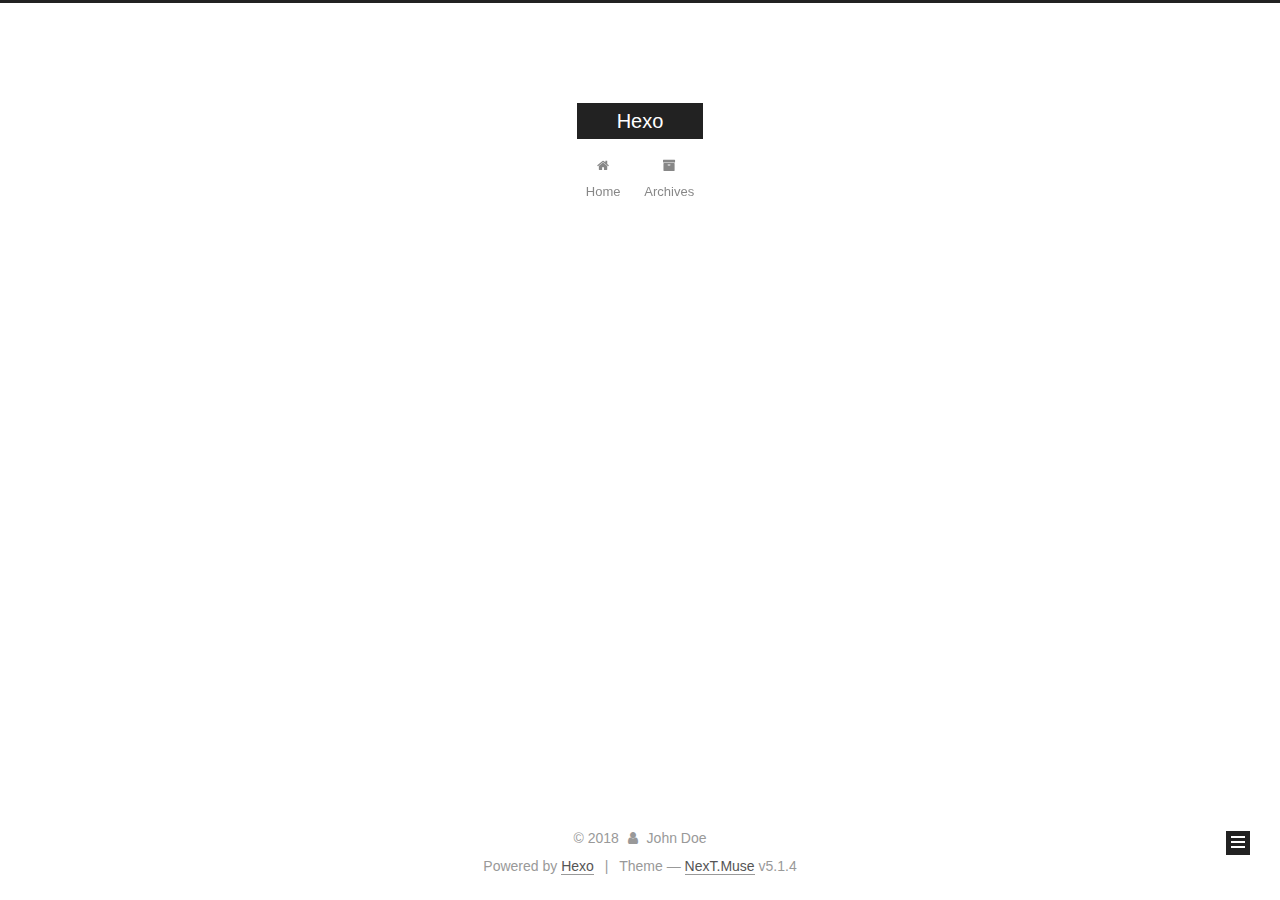
==== archives/index.html @ ea4726fc "Site updated: 2018-05-31 09:22:40" ====
<!DOCTYPE html>



  


<html class="theme-next muse use-motion" lang="">
<head>
  <meta charset="UTF-8"/>
<meta http-equiv="X-UA-Compatible" content="IE=edge" />
<meta name="viewport" content="width=device-width, initial-scale=1, maximum-scale=1"/>
<meta name="theme-color" content="#222">









<meta http-equiv="Cache-Control" content="no-transform" />
<meta http-equiv="Cache-Control" content="no-siteapp" />
















  
  
  <link href="/lib/fancybox/source/jquery.fancybox.css?v=2.1.5" rel="stylesheet" type="text/css" />







<link href="/lib/font-awesome/css/font-awesome.min.css?v=4.6.2" rel="stylesheet" type="text/css" />

<link href="/css/main.css?v=5.1.4" rel="stylesheet" type="text/css" />


  <link rel="apple-touch-icon" sizes="180x180" href="/images/apple-touch-icon-next.png?v=5.1.4">


  <link rel="icon" type="image/png" sizes="32x32" href="/images/favicon-32x32-next.png?v=5.1.4">


  <link rel="icon" type="image/png" sizes="16x16" href="/images/favicon-16x16-next.png?v=5.1.4">


  <link rel="mask-icon" href="/images/logo.svg?v=5.1.4" color="#222">





  <meta name="keywords" content="Hexo, NexT" />










<meta property="og:type" content="website">
<meta property="og:title" content="Hexo">
<meta property="og:url" content="http://yoursite.com/archives/index.html">
<meta property="og:site_name" content="Hexo">
<meta property="og:locale" content="default">
<meta name="twitter:card" content="summary">
<meta name="twitter:title" content="Hexo">



<script type="text/javascript" id="hexo.configurations">
  var NexT = window.NexT || {};
  var CONFIG = {
    root: '/',
    scheme: 'Muse',
    version: '5.1.4',
    sidebar: {"position":"left","display":"post","offset":12,"b2t":false,"scrollpercent":false,"onmobile":false},
    fancybox: true,
    tabs: true,
    motion: {"enable":true,"async":false,"transition":{"post_block":"fadeIn","post_header":"slideDownIn","post_body":"slideDownIn","coll_header":"slideLeftIn","sidebar":"slideUpIn"}},
    duoshuo: {
      userId: '0',
      author: 'Author'
    },
    algolia: {
      applicationID: '',
      apiKey: '',
      indexName: '',
      hits: {"per_page":10},
      labels: {"input_placeholder":"Search for Posts","hits_empty":"We didn't find any results for the search: ${query}","hits_stats":"${hits} results found in ${time} ms"}
    }
  };
</script>



  <link rel="canonical" href="http://yoursite.com/archives/"/>





  <title>Archive | Hexo</title>
  








</head>

<body itemscope itemtype="http://schema.org/WebPage" lang="default">

  
  
    
  

  <div class="container sidebar-position-left page-archive">
    <div class="headband"></div>

    <header id="header" class="header" itemscope itemtype="http://schema.org/WPHeader">
      <div class="header-inner"><div class="site-brand-wrapper">
  <div class="site-meta ">
    

    <div class="custom-logo-site-title">
      <a href="/"  class="brand" rel="start">
        <span class="logo-line-before"><i></i></span>
        <span class="site-title">Hexo</span>
        <span class="logo-line-after"><i></i></span>
      </a>
    </div>
      
        <p class="site-subtitle"></p>
      
  </div>

  <div class="site-nav-toggle">
    <button>
      <span class="btn-bar"></span>
      <span class="btn-bar"></span>
      <span class="btn-bar"></span>
    </button>
  </div>
</div>

<nav class="site-nav">
  

  
    <ul id="menu" class="menu">
      
        
        <li class="menu-item menu-item-home">
          <a href="/" rel="section">
            
              <i class="menu-item-icon fa fa-fw fa-home"></i> <br />
            
            Home
          </a>
        </li>
      
        
        <li class="menu-item menu-item-archives">
          <a href="/archives/" rel="section">
            
              <i class="menu-item-icon fa fa-fw fa-archive"></i> <br />
            
            Archives
          </a>
        </li>
      

      
    </ul>
  

  
</nav>



 </div>
    </header>

    <main id="main" class="main">
      <div class="main-inner">
        <div class="content-wrap">
          <div id="content" class="content">
            

  
  
  
  <div class="post-block archive">
    <div id="posts" class="posts-collapse">
      <span class="archive-move-on"></span>

      <span class="archive-page-counter">
        
        
        
          
        
        Um..! 1 post. Keep on posting.
      </span>

      

        
        
        

        
          
          <div class="collection-title">
            <h1 class="archive-year" id="archive-year-2018">2018</h1>
          </div>
        
        

        

  <article class="post post-type-normal" itemscope itemtype="http://schema.org/Article">
    <header class="post-header">

      <h2 class="post-title">
        
            <a class="post-title-link" href="/2018/05/31/hello-world/" itemprop="url">
              
                <span itemprop="name">Hello World</span>
              
            </a>
        
      </h2>

      <div class="post-meta">
        <time class="post-time" itemprop="dateCreated"
              datetime="2018-05-31T09:15:09+08:00"
              content="2018-05-31" >
          05-31
        </time>
      </div>

    </header>
  </article>



      

    </div>
  </div>
  
  
  

  



          </div>
          


          

        </div>
        
          
  
  <div class="sidebar-toggle">
    <div class="sidebar-toggle-line-wrap">
      <span class="sidebar-toggle-line sidebar-toggle-line-first"></span>
      <span class="sidebar-toggle-line sidebar-toggle-line-middle"></span>
      <span class="sidebar-toggle-line sidebar-toggle-line-last"></span>
    </div>
  </div>

  <aside id="sidebar" class="sidebar">
    
    <div class="sidebar-inner">

      

      

      <section class="site-overview-wrap sidebar-panel sidebar-panel-active">
        <div class="site-overview">
          <div class="site-author motion-element" itemprop="author" itemscope itemtype="http://schema.org/Person">
            
              <p class="site-author-name" itemprop="name">John Doe</p>
              <p class="site-description motion-element" itemprop="description"></p>
          </div>

          <nav class="site-state motion-element">

            
              <div class="site-state-item site-state-posts">
              
                <a href="/archives/">
              
                  <span class="site-state-item-count">1</span>
                  <span class="site-state-item-name">posts</span>
                </a>
              </div>
            

            

            

          </nav>

          

          

          
          

          
          

          

        </div>
      </section>

      

      

    </div>
  </aside>


        
      </div>
    </main>

    <footer id="footer" class="footer">
      <div class="footer-inner">
        <div class="copyright">&copy; <span itemprop="copyrightYear">2018</span>
  <span class="with-love">
    <i class="fa fa-user"></i>
  </span>
  <span class="author" itemprop="copyrightHolder">John Doe</span>

  
</div>


  <div class="powered-by">Powered by <a class="theme-link" target="_blank" href="https://hexo.io">Hexo</a></div>



  <span class="post-meta-divider">|</span>



  <div class="theme-info">Theme &mdash; <a class="theme-link" target="_blank" href="https://github.com/iissnan/hexo-theme-next">NexT.Muse</a> v5.1.4</div>




        







        
      </div>
    </footer>

    
      <div class="back-to-top">
        <i class="fa fa-arrow-up"></i>
        
      </div>
    

    

  </div>

  

<script type="text/javascript">
  if (Object.prototype.toString.call(window.Promise) !== '[object Function]') {
    window.Promise = null;
  }
</script>









  












  
  
    <script type="text/javascript" src="/lib/jquery/index.js?v=2.1.3"></script>
  

  
  
    <script type="text/javascript" src="/lib/fastclick/lib/fastclick.min.js?v=1.0.6"></script>
  

  
  
    <script type="text/javascript" src="/lib/jquery_lazyload/jquery.lazyload.js?v=1.9.7"></script>
  

  
  
    <script type="text/javascript" src="/lib/velocity/velocity.min.js?v=1.2.1"></script>
  

  
  
    <script type="text/javascript" src="/lib/velocity/velocity.ui.min.js?v=1.2.1"></script>
  

  
  
    <script type="text/javascript" src="/lib/fancybox/source/jquery.fancybox.pack.js?v=2.1.5"></script>
  


  


  <script type="text/javascript" src="/js/src/utils.js?v=5.1.4"></script>

  <script type="text/javascript" src="/js/src/motion.js?v=5.1.4"></script>



  
  

  

  


  <script type="text/javascript" src="/js/src/bootstrap.js?v=5.1.4"></script>



  


  




	





  





  












  





  

  

  

  
  

  

  

  

</body>
</html>
---- css/main.css ----
/* normalize.css v3.0.2 | MIT License | git.io/normalize */
html {
  font-family: sans-serif; /* 1 */
  -ms-text-size-adjust: 100%; /* 2 */
  -webkit-text-size-adjust: 100%; /* 2 */
}
body {
  margin: 0;
}
article,
aside,
details,
figcaption,
figure,
footer,
header,
hgroup,
main,
menu,
nav,
section,
summary {
  display: block;
}
audio,
canvas,
progress,
video {
  display: inline-block; /* 1 */
  vertical-align: baseline; /* 2 */
}
audio:not([controls]) {
  display: none;
  height: 0;
}
[hidden],
template {
  display: none;
}
a {
  background-color: transparent;
}
a:active,
a:hover {
  outline: 0;
}
abbr[title] {
  border-bottom: 1px dotted;
}
b,
strong {
  font-weight: bold;
}
dfn {
  font-style: italic;
}
h1 {
  font-size: 2em;
  margin: 0.67em 0;
}
mark {
  background: #ff0;
  color: #000;
}
small {
  font-size: 80%;
}
sub,
sup {
  font-size: 75%;
  line-height: 0;
  position: relative;
  vertical-align: baseline;
}
sup {
  top: -0.5em;
}
sub {
  bottom: -0.25em;
}
img {
  border: 0;
}
svg:not(:root) {
  overflow: hidden;
}
figure {
  margin: 1em 40px;
}
hr {
  -moz-box-sizing: content-box;
  box-sizing: content-box;
  height: 0;
}
pre {
  overflow: auto;
}
code,
kbd,
pre,
samp {
  font-family: monospace, monospace;
  font-size: 1em;
}
button,
input,
optgroup,
select,
textarea {
  color: inherit; /* 1 */
  font: inherit; /* 2 */
  margin: 0; /* 3 */
}
button {
  overflow: visible;
}
button,
select {
  text-transform: none;
}
button,
html input[type="button"],
input[type="reset"],
input[type="submit"] {
  -webkit-appearance: button; /* 2 */
  cursor: pointer; /* 3 */
}
button[disabled],
html input[disabled] {
  cursor: default;
}
button::-moz-focus-inner,
input::-moz-focus-inner {
  border: 0;
  padding: 0;
}
input {
  line-height: normal;
}
input[type="checkbox"],
input[type="radio"] {
  box-sizing: border-box; /* 1 */
  padding: 0; /* 2 */
}
input[type="number"]::-webkit-inner-spin-button,
input[type="number"]::-webkit-outer-spin-button {
  height: auto;
}
input[type="search"] {
  -webkit-appearance: textfield; /* 1 */
  -moz-box-sizing: content-box;
  -webkit-box-sizing: content-box; /* 2 */
  box-sizing: content-box;
}
input[type="search"]::-webkit-search-cancel-button,
input[type="search"]::-webkit-search-decoration {
  -webkit-appearance: none;
}
fieldset {
  border: 1px solid #c0c0c0;
  margin: 0 2px;
  padding: 0.35em 0.625em 0.75em;
}
legend {
  border: 0; /* 1 */
  padding: 0; /* 2 */
}
textarea {
  overflow: auto;
}
optgroup {
  font-weight: bold;
}
table {
  border-collapse: collapse;
  border-spacing: 0;
}
td,
th {
  padding: 0;
}
::selection {
  background: #262a30;
  color: #fff;
}
body {
  position: relative;
  font-family: 'Lato', "PingFang SC", "Microsoft YaHei", sans-serif;
  font-size: 14px;
  line-height: 2;
  color: #555;
  background: #fff;
}
@media (max-width: 767px) {
  body {
    padding-right: 0 !important;
  }
}
@media (min-width: 768px) and (max-width: 991px) {
  body {
    padding-right: 0 !important;
  }
}
@media (min-width: 1600px) {
  body {
    font-size: 16px;
  }
}
h1,
h2,
h3,
h4,
h5,
h6 {
  margin: 0;
  padding: 0;
  font-weight: bold;
  line-height: 1.5;
  font-family: 'Lato', "PingFang SC", "Microsoft YaHei", sans-serif;
}
h2,
h3,
h4,
h5,
h6 {
  margin: 20px 0 15px;
}
h1 {
  font-size: 22px;
}
@media (max-width: 767px) {
  h1 {
    font-size: 18px;
  }
}
h2 {
  font-size: 20px;
}
@media (max-width: 767px) {
  h2 {
    font-size: 16px;
  }
}
h3 {
  font-size: 18px;
}
@media (max-width: 767px) {
  h3 {
    font-size: 14px;
  }
}
h4 {
  font-size: 16px;
}
@media (max-width: 767px) {
  h4 {
    font-size: 12px;
  }
}
h5 {
  font-size: 14px;
}
@media (max-width: 767px) {
  h5 {
    font-size: 10px;
  }
}
h6 {
  font-size: 12px;
}
@media (max-width: 767px) {
  h6 {
    font-size: 8px;
  }
}
p {
  margin: 0 0 20px 0;
}
a {
  color: #555;
  text-decoration: none;
  outline: none;
  border-bottom: 1px solid #999;
  word-wrap: break-word;
}
a:hover {
  color: #222;
  border-bottom-color: #222;
}
blockquote {
  margin: 0;
  padding: 0;
}
img {
  display: block;
  margin: auto;
  max-width: 100%;
  height: auto;
}
hr {
  margin: 40px 0;
  height: 3px;
  border: none;
  background-color: #ddd;
  background-image: repeating-linear-gradient(-45deg, #fff, #fff 4px, transparent 4px, transparent 8px);
}
blockquote {
  padding: 0 15px;
  color: #666;
  border-left: 4px solid #ddd;
}
blockquote cite::before {
  content: "-";
  padding: 0 5px;
}
dt {
  font-weight: 700;
}
dd {
  margin: 0;
  padding: 0;
}
kbd {
  border: 1px solid #ccc;
  border-radius: 0.2em;
  box-shadow: 0.1em 0.1em 0.2em rgba(0,0,0,0.1);
  background-color: #f9f9f9;
  font-family: inherit;
  background-image: -webkit-linear-gradient(top, #eee, #fff, #eee);
  padding: 0.1em 0.3em;
  white-space: nowrap;
}
.text-left {
  text-align: left;
}
.text-center {
  text-align: center;
}
.text-right {
  text-align: right;
}
.text-justify {
  text-align: justify;
}
.text-nowrap {
  white-space: nowrap;
}
.text-lowercase {
  text-transform: lowercase;
}
.text-uppercase {
  text-transform: uppercase;
}
.text-capitalize {
  text-transform: capitalize;
}
.center-block {
  display: block;
  margin-left: auto;
  margin-right: auto;
}
.clearfix:before,
.clearfix:after {
  content: " ";
  display: table;
}
.clearfix:after {
  clear: both;
}
.pullquote {
  width: 45%;
}
.pullquote.left {
  float: left;
  margin-left: 5px;
  margin-right: 10px;
}
.pullquote.right {
  float: right;
  margin-left: 10px;
  margin-right: 5px;
}
.affix.affix.affix {
  position: fixed;
}
.translation {
  margin-top: -20px;
  font-size: 14px;
  color: #999;
}
.scrollbar-measure {
  width: 100px;
  height: 100px;
  overflow: scroll;
  position: absolute;
  top: -9999px;
}
.use-motion .motion-element {
  opacity: 0;
}
table {
  margin: 20px 0;
  width: 100%;
  border-collapse: collapse;
  border-spacing: 0;
  border: 1px solid #ddd;
  font-size: 14px;
  table-layout: fixed;
  word-wrap: break-all;
}
table>tbody>tr:nth-of-type(odd) {
  background-color: #f9f9f9;
}
table>tbody>tr:hover {
  background-color: #f5f5f5;
}
caption,
th,
td {
  padding: 8px;
  text-align: left;
  vertical-align: middle;
  font-weight: normal;
}
th,
td {
  border-bottom: 3px solid #ddd;
  border-right: 1px solid #eee;
}
th {
  padding-bottom: 10px;
  font-weight: 700;
}
td {
  border-bottom-width: 1px;
}
html,
body {
  height: 100%;
}
.container {
  position: relative;
  min-height: 100%;
}
.header-inner {
  margin: 0 auto;
  padding: 100px 0 70px;
  width: 700px;
}
@media (min-width: 1600px) {
  .container .header-inner {
    width: 900px;
  }
}
.main {
  padding-bottom: 150px;
}
.main-inner {
  margin: 0 auto;
  width: 700px;
}
@media (min-width: 1600px) {
  .container .main-inner {
    width: 900px;
  }
}
.footer {
  position: absolute;
  left: 0;
  bottom: 0;
  width: 100%;
  min-height: 50px;
}
.footer-inner {
  box-sizing: border-box;
  margin: 20px auto;
  width: 700px;
}
@media (min-width: 1600px) {
  .container .footer-inner {
    width: 900px;
  }
}
pre,
.highlight {
  overflow: auto;
  margin: 20px 0;
  padding: 0;
  font-size: 13px;
  color: #4d4d4c;
  background: #f7f7f7;
  line-height: 1.6;
}
pre,
code {
  font-family: consolas, Menlo, "PingFang SC", "Microsoft YaHei", monospace;
}
code {
  padding: 2px 4px;
  word-wrap: break-word;
  color: #555;
  background: #eee;
  border-radius: 3px;
  font-size: 13px;
}
pre {
  padding: 10px;
}
pre code {
  padding: 0;
  color: #4d4d4c;
  background: none;
  text-shadow: none;
}
.highlight {
  border-radius: 1px;
}
.highlight pre {
  border: none;
  margin: 0;
  padding: 10px 0;
}
.highlight table {
  margin: 0;
  width: auto;
  border: none;
}
.highlight td {
  border: none;
  padding: 0;
}
.highlight figcaption {
  font-size: 1em;
  color: #4d4d4c;
  line-height: 1em;
  margin-bottom: 1em;
}
.highlight figcaption:before,
.highlight figcaption:after {
  content: " ";
  display: table;
}
.highlight figcaption:after {
  clear: both;
}
.highlight figcaption a {
  float: right;
  color: #4d4d4c;
}
.highlight figcaption a:hover {
  border-bottom-color: #4d4d4c;
}
.highlight .gutter pre {
  padding-left: 10px;
  padding-right: 10px;
  color: #869194;
  text-align: right;
  background-color: #eff2f3;
}
.highlight .code pre {
  width: 100%;
  padding-left: 10px;
  padding-right: 10px;
  background-color: #f7f7f7;
}
.highlight .line {
  height: 20px;
}
.gutter {
  -webkit-user-select: none;
  -moz-user-select: none;
  -ms-user-select: none;
  user-select: none;
}
.gist table {
  width: auto;
}
.gist table td {
  border: none;
}
pre .deletion {
  background: #fdd;
}
pre .addition {
  background: #dfd;
}
pre .meta {
  color: #8959a8;
}
pre .comment {
  color: #8e908c;
}
pre .variable,
pre .attribute,
pre .tag,
pre .regexp,
pre .ruby .constant,
pre .xml .tag .title,
pre .xml .pi,
pre .xml .doctype,
pre .html .doctype,
pre .css .id,
pre .css .class,
pre .css .pseudo {
  color: #c82829;
}
pre .number,
pre .preprocessor,
pre .built_in,
pre .literal,
pre .params,
pre .constant,
pre .command {
  color: #f5871f;
}
pre .ruby .class .title,
pre .css .rules .attribute,
pre .string,
pre .value,
pre .inheritance,
pre .header,
pre .ruby .symbol,
pre .xml .cdata,
pre .special,
pre .number,
pre .formula {
  color: #718c00;
}
pre .title,
pre .css .hexcolor {
  color: #3e999f;
}
pre .function,
pre .python .decorator,
pre .python .title,
pre .ruby .function .title,
pre .ruby .title .keyword,
pre .perl .sub,
pre .javascript .title,
pre .coffeescript .title {
  color: #4271ae;
}
pre .keyword,
pre .javascript .function {
  color: #8959a8;
}
.full-image.full-image.full-image.full-image {
  border: none;
  max-width: 100%;
  width: auto;
  margin: 20px auto 25px;
}
@media (min-width: 992px) {
  .full-image.full-image.full-image.full-image {
    max-width: none;
    width: 110%;
    margin: 25px -5%;
  }
}
.blockquote-center,
.page-home .post-type-quote blockquote,
.page-post-detail .post-type-quote blockquote {
  position: relative;
  margin: 40px 0;
  padding: 0;
  border-left: none;
  text-align: center;
}
.blockquote-center::before,
.page-home .post-type-quote blockquote::before,
.page-post-detail .post-type-quote blockquote::before,
.blockquote-center::after,
.page-home .post-type-quote blockquote::after,
.page-post-detail .post-type-quote blockquote::after {
  position: absolute;
  content: ' ';
  display: block;
  width: 100%;
  height: 24px;
  opacity: 0.2;
  background-repeat: no-repeat;
  background-position: 0 -6px;
  background-size: 22px 22px;
}
.blockquote-center::before,
.page-home .post-type-quote blockquote::before,
.page-post-detail .post-type-quote blockquote::before {
  top: -20px;
  background-image: url("../images/quote-l.svg");
  border-top: 1px solid #ccc;
}
.blockquote-center::after,
.page-home .post-type-quote blockquote::after,
.page-post-detail .post-type-quote blockquote::after {
  bottom: -20px;
  background-image: url("../images/quote-r.svg");
  border-bottom: 1px solid #ccc;
  background-position: 100% 8px;
}
.blockquote-center p,
.page-home .post-type-quote blockquote p,
.page-post-detail .post-type-quote blockquote p,
.blockquote-center div,
.page-home .post-type-quote blockquote div,
.page-post-detail .post-type-quote blockquote div {
  text-align: center;
}
.post .post-body .group-picture img {
  box-sizing: border-box;
  padding: 0 3px;
  border: none;
}
.post .group-picture-row {
  overflow: hidden;
  margin-top: 6px;
}
.post .group-picture-row:first-child {
  margin-top: 0;
}
.post .group-picture-column {
  float: left;
}
.page-post-detail .post-body .group-picture-column {
  float: none;
  margin-top: 10px;
  width: auto !important;
}
.page-post-detail .post-body .group-picture-column img {
  margin: 0 auto;
}
.page-archive .group-picture-container {
  overflow: hidden;
}
.page-archive .group-picture-row {
  float: left;
}
.page-archive .group-picture-row:first-child {
  margin-top: 6px;
}
.page-archive .group-picture-column {
  max-width: 150px;
  max-height: 150px;
}
.post-body .note {
  position: relative;
  padding: 15px;
  margin-bottom: 20px;
  border: 1px solid #eee;
  border-left-width: 5px;
  border-radius: 3px;
}
.post-body .note h2,
.post-body .note h3,
.post-body .note h4,
.post-body .note h5,
.post-body .note h6 {
  margin-top: 0;
  margin-bottom: 0;
  border-bottom: initial;
  padding-top: 0 !important;
}
.post-body .note p:first-child,
.post-body .note ul:first-child,
.post-body .note ol:first-child,
.post-body .note table:first-child,
.post-body .note pre:first-child,
.post-body .note blockquote:first-child {
  margin-top: 0;
}
.post-body .note p:last-child,
.post-body .note ul:last-child,
.post-body .note ol:last-child,
.post-body .note table:last-child,
.post-body .note pre:last-child,
.post-body .note blockquote:last-child {
  margin-bottom: 0;
}
.post-body .note.default {
  border-left-color: #777;
}
.post-body .note.default h2,
.post-body .note.default h3,
.post-body .note.default h4,
.post-body .note.default h5,
.post-body .note.default h6 {
  color: #777;
}
.post-body .note.primary {
  border-left-color: #6f42c1;
}
.post-body .note.primary h2,
.post-body .note.primary h3,
.post-body .note.primary h4,
.post-body .note.primary h5,
.post-body .note.primary h6 {
  color: #6f42c1;
}
.post-body .note.info {
  border-left-color: #428bca;
}
.post-body .note.info h2,
.post-body .note.info h3,
.post-body .note.info h4,
.post-body .note.info h5,
.post-body .note.info h6 {
  color: #428bca;
}
.post-body .note.success {
  border-left-color: #5cb85c;
}
.post-body .note.success h2,
.post-body .note.success h3,
.post-body .note.success h4,
.post-body .note.success h5,
.post-body .note.success h6 {
  color: #5cb85c;
}
.post-body .note.warning {
  border-left-color: #f0ad4e;
}
.post-body .note.warning h2,
.post-body .note.warning h3,
.post-body .note.warning h4,
.post-body .note.warning h5,
.post-body .note.warning h6 {
  color: #f0ad4e;
}
.post-body .note.danger {
  border-left-color: #d9534f;
}
.post-body .note.danger h2,
.post-body .note.danger h3,
.post-body .note.danger h4,
.post-body .note.danger h5,
.post-body .note.danger h6 {
  color: #d9534f;
}
.post-body .label {
  display: inline;
  padding: 0 2px;
  white-space: nowrap;
}
.post-body .label.default {
  background-color: #f0f0f0;
}
.post-body .label.primary {
  background-color: #efe6f7;
}
.post-body .label.info {
  background-color: #e5f2f8;
}
.post-body .label.success {
  background-color: #e7f4e9;
}
.post-body .label.warning {
  background-color: #fcf6e1;
}
.post-body .label.danger {
  background-color: #fae8eb;
}
.post-body .tabs {
  position: relative;
  display: block;
  margin-bottom: 20px;
  padding-top: 10px;
}
.post-body .tabs ul.nav-tabs {
  margin: 0;
  padding: 0;
  display: flex;
  margin-bottom: -1px;
}
@media (max-width: 413px) {
  .post-body .tabs ul.nav-tabs {
    display: block;
    margin-bottom: 5px;
  }
}
.post-body .tabs ul.nav-tabs li.tab {
  list-style-type: none !important;
  margin: 0 0.25em 0 0;
  border-top: 3px solid transparent;
  border-left: 1px solid transparent;
  border-right: 1px solid transparent;
}
@media (max-width: 413px) {
  .post-body .tabs ul.nav-tabs li.tab {
    margin: initial;
    border-top: 1px solid transparent;
    border-left: 3px solid transparent;
    border-right: 1px solid transparent;
    border-bottom: 1px solid transparent;
  }
}
.post-body .tabs ul.nav-tabs li.tab a {
  outline: 0;
  border-bottom: initial;
  display: block;
  line-height: 1.8em;
  padding: 0.25em 0.75em;
  transition-duration: 0.2s;
  transition-timing-function: ease-out;
  transition-delay: 0s;
}
.post-body .tabs ul.nav-tabs li.tab a i {
  width: 1.285714285714286em;
}
.post-body .tabs ul.nav-tabs li.tab.active {
  border-top: 3px solid #fc6423;
  border-left: 1px solid #ddd;
  border-right: 1px solid #ddd;
  background-color: #fff;
}
@media (max-width: 413px) {
  .post-body .tabs ul.nav-tabs li.tab.active {
    border-top: 1px solid #ddd;
    border-left: 3px solid #fc6423;
    border-right: 1px solid #ddd;
    border-bottom: 1px solid #ddd;
  }
}
.post-body .tabs ul.nav-tabs li.tab.active a {
  cursor: default;
  color: #555;
}
.post-body .tabs .tab-content {
  background-color: #fff;
}
.post-body .tabs .tab-content .tab-pane {
  border: 1px solid #ddd;
  padding: 20px 20px 0 20px;
}
.post-body .tabs .tab-content .tab-pane:not(.active) {
  display: none !important;
}
.post-body .tabs .tab-content .tab-pane.active {
  display: block !important;
}
.btn {
  display: inline-block;
  padding: 0 20px;
  font-size: 14px;
  color: #fff;
  background: #222;
  border: 2px solid #222;
  text-decoration: none;
  border-radius: 0;
  transition-property: background-color;
  transition-duration: 0.2s;
  transition-timing-function: ease-in-out;
  transition-delay: 0s;
  line-height: 2;
}
.btn:hover {
  border-color: #222;
  color: #222;
  background: #fff;
}
.btn +.btn {
  margin: 0 0 8px 8px;
}
.btn .fa-fw {
  width: 1.285714285714286em;
  text-align: left;
}
.btn-bar {
  display: block;
  width: 22px;
  height: 2px;
  background: #555;
  border-radius: 1px;
}
.btn-bar+.btn-bar {
  margin-top: 4px;
}
.pagination {
  margin: 120px 0 40px;
  text-align: center;
  border-top: 1px solid #eee;
}
.page-number-basic,
.pagination .prev,
.pagination .next,
.pagination .page-number,
.pagination .space {
  display: inline-block;
  position: relative;
  top: -1px;
  margin: 0 10px;
  padding: 0 11px;
}
@media (max-width: 767px) {
  .page-number-basic,
  .pagination .prev,
  .pagination .next,
  .pagination .page-number,
  .pagination .space {
    margin: 0 5px;
  }
}
.pagination .prev,
.pagination .next,
.pagination .page-number {
  border-bottom: 0;
  border-top: 1px solid #eee;
  transition-property: border-color;
  transition-duration: 0.2s;
  transition-timing-function: ease-in-out;
  transition-delay: 0s;
}
.pagination .prev:hover,
.pagination .next:hover,
.pagination .page-number:hover {
  border-top-color: #222;
}
.pagination .space {
  padding: 0;
  margin: 0;
}
.pagination .prev {
  margin-left: 0;
}
.pagination .next {
  margin-right: 0;
}
.pagination .page-number.current {
  color: #fff;
  background: #ccc;
  border-top-color: #ccc;
}
@media (max-width: 767px) {
  .pagination {
    border-top: none;
  }
  .pagination .prev,
  .pagination .next,
  .pagination .page-number {
    margin-bottom: 10px;
    border-top: 0;
    border-bottom: 1px solid #eee;
    padding: 0 10px;
  }
  .pagination .prev:hover,
  .pagination .next:hover,
  .pagination .page-number:hover {
    border-bottom-color: #222;
  }
}
.comments {
  margin: 60px 20px 0;
}
.tag-cloud {
  text-align: center;
}
.tag-cloud a {
  display: inline-block;
  margin: 10px;
}
.back-to-top {
  box-sizing: border-box;
  position: fixed;
  bottom: -100px;
  right: 30px;
  z-index: 1050;
  padding: 0 6px;
  width: 24px;
  background: #222;
  font-size: 12px;
  opacity: 1;
  color: #fff;
  cursor: pointer;
  text-align: center;
  -webkit-transform: translateZ(0);
  transition-property: bottom;
  transition-duration: 0.2s;
  transition-timing-function: ease-in-out;
  transition-delay: 0s;
}
@media (min-width: 768px) and (max-width: 991px) {
  .back-to-top {
    display: none !important;
  }
}
@media (max-width: 767px) {
  .back-to-top {
    display: none !important;
  }
}
.back-to-top.back-to-top-on {
  bottom: 19px;
}
.header {
  background: transparent;
}
.header-inner {
  position: relative;
}
.headband {
  height: 3px;
  background: #222;
}
.site-meta {
  margin: 0;
  text-align: center;
}
@media (max-width: 767px) {
  .site-meta {
    text-align: center;
  }
}
.brand {
  position: relative;
  display: inline-block;
  padding: 0 40px;
  color: #fff;
  background: #222;
  border-bottom: none;
}
.brand:hover {
  color: #fff;
}
.logo {
  display: inline-block;
  margin-right: 5px;
  line-height: 36px;
  vertical-align: top;
}
.site-title {
  display: inline-block;
  vertical-align: top;
  line-height: 36px;
  font-size: 20px;
  font-weight: normal;
  font-family: 'Lato', "PingFang SC", "Microsoft YaHei", sans-serif;
}
.site-subtitle {
  margin-top: 10px;
  font-size: 13px;
  color: #999;
}
.use-motion .brand {
  opacity: 0;
}
.use-motion .logo,
.use-motion .site-title,
.use-motion .site-subtitle {
  opacity: 0;
  position: relative;
  top: -10px;
}
.site-nav-toggle {
  display: none;
  position: absolute;
  top: 10px;
  left: 10px;
}
@media (max-width: 767px) {
  .site-nav-toggle {
    display: block;
  }
}
.site-nav-toggle button {
  margin-top: 2px;
  padding: 9px 10px;
  background: transparent;
  border: none;
}
@media (max-width: 767px) {
  .site-nav {
    display: none;
    margin: 0 -10px;
    padding: 0 10px;
    clear: both;
    border-top: 1px solid #ddd;
  }
}
@media (min-width: 768px) and (max-width: 991px) {
  .site-nav {
    display: block !important;
  }
}
@media (min-width: 992px) {
  .site-nav {
    display: block !important;
  }
}
.menu {
  margin-top: 20px;
  padding-left: 0;
  text-align: center;
}
.menu .menu-item {
  display: inline-block;
  margin: 0 10px;
  list-style: none;
}
@media screen and (max-width: 767px) {
  .menu .menu-item {
    margin-top: 10px;
  }
}
.menu .menu-item a {
  display: block;
  font-size: 13px;
  line-height: inherit;
  border-bottom: 1px solid transparent;
  transition-property: border-color;
  transition-duration: 0.2s;
  transition-timing-function: ease-in-out;
  transition-delay: 0s;
}
.menu .menu-item a:hover {
  border-bottom-color: #222;
}
.menu .menu-item .fa {
  margin-right: 5px;
}
.use-motion .menu-item {
  opacity: 0;
}
.post-body {
  font-family: 'Lato', "PingFang SC", "Microsoft YaHei", sans-serif;
}
@media (max-width: 767px) {
  .post-body {
    word-break: break-word;
  }
}
.post-body .fancybox img {
  display: block !important;
  margin: 0 auto;
  cursor: pointer;
  cursor: zoom-in;
  cursor: -webkit-zoom-in;
}
.post-body .image-caption,
.post-body .figure .caption {
  margin: -20px auto 15px;
  text-align: center;
  font-size: 14px;
  color: #999;
  font-weight: bold;
  line-height: 1;
}
.post-sticky-flag {
  display: inline-block;
  font-size: 16px;
  -ms-transform: rotate(30deg);
  -webkit-transform: rotate(30deg);
  -moz-transform: rotate(30deg);
  -ms-transform: rotate(30deg);
  -o-transform: rotate(30deg);
  transform: rotate(30deg);
}
.use-motion .post-block,
.use-motion .pagination,
.use-motion .comments {
  opacity: 0;
}
.use-motion .post-header {
  opacity: 0;
}
.use-motion .post-body {
  opacity: 0;
}
.use-motion .collection-title {
  opacity: 0;
}
.posts-expand {
  padding-top: 40px;
}
@media (max-width: 767px) {
  .posts-expand {
    margin: 0 20px;
  }
  .post-body pre .gutter pre {
    padding-right: 10px;
  }
  .post-body .highlight {
    margin-left: 0px;
    margin-right: 0px;
    padding: 0;
  }
  .post-body .highlight .gutter pre {
    padding-right: 10px;
  }
}
@media (min-width: 992px) {
  .posts-expand .post-body {
    text-align: justify;
  }
}
.posts-expand .post-body h2,
.posts-expand .post-body h3,
.posts-expand .post-body h4,
.posts-expand .post-body h5,
.posts-expand .post-body h6 {
  padding-top: 10px;
}
.posts-expand .post-body h2 .header-anchor,
.posts-expand .post-body h3 .header-anchor,
.posts-expand .post-body h4 .header-anchor,
.posts-expand .post-body h5 .header-anchor,
.posts-expand .post-body h6 .header-anchor {
  float: right;
  margin-left: 10px;
  color: #ccc;
  border-bottom-style: none;
  visibility: hidden;
}
.posts-expand .post-body h2 .header-anchor:hover,
.posts-expand .post-body h3 .header-anchor:hover,
.posts-expand .post-body h4 .header-anchor:hover,
.posts-expand .post-body h5 .header-anchor:hover,
.posts-expand .post-body h6 .header-anchor:hover {
  color: inherit;
}
.posts-expand .post-body h2:hover .header-anchor,
.posts-expand .post-body h3:hover .header-anchor,
.posts-expand .post-body h4:hover .header-anchor,
.posts-expand .post-body h5:hover .header-anchor,
.posts-expand .post-body h6:hover .header-anchor {
  visibility: visible;
}
.posts-expand .post-body ul li {
  list-style: circle;
}
.posts-expand .post-body img {
  box-sizing: border-box;
  margin: auto;
  padding: 3px;
  border: 1px solid #ddd;
}
.posts-expand .post-body .fancybox img {
  margin: 0 auto 25px;
}
@media (max-width: 767px) {
  .posts-collapse {
    margin: 0 20px;
  }
  .posts-collapse .post-title,
  .posts-collapse .post-meta {
    display: block;
    width: auto;
    text-align: left;
  }
}
.posts-collapse {
  position: relative;
  z-index: 1010;
  margin-left: 55px;
}
.posts-collapse::after {
  content: " ";
  position: absolute;
  top: 20px;
  left: 0;
  margin-left: -2px;
  width: 4px;
  height: 100%;
  background: #f5f5f5;
  z-index: -1;
}
@media (max-width: 767px) {
  .posts-collapse {
    margin: 0 20px;
  }
}
.posts-collapse .collection-title {
  position: relative;
  margin: 60px 0;
}
.posts-collapse .collection-title h1,
.posts-collapse .collection-title h2 {
  margin-left: 20px;
}
.posts-collapse .collection-title small {
  color: #bbb;
  margin-left: 5px;
}
.posts-collapse .collection-title::before {
  content: " ";
  position: absolute;
  left: 0;
  top: 50%;
  margin-left: -4px;
  margin-top: -4px;
  width: 8px;
  height: 8px;
  background: #bbb;
  border-radius: 50%;
}
.posts-collapse .post {
  margin: 30px 0;
}
.posts-collapse .post-header {
  position: relative;
  transition-duration: 0.2s;
  transition-timing-function: ease-in-out;
  transition-delay: 0s;
  transition-property: border;
  border-bottom: 1px dashed #ccc;
}
.posts-collapse .post-header::before {
  content: " ";
  position: absolute;
  left: 0;
  top: 12px;
  width: 6px;
  height: 6px;
  margin-left: -4px;
  background: #bbb;
  border-radius: 50%;
  border: 1px solid #fff;
  transition-duration: 0.2s;
  transition-timing-function: ease-in-out;
  transition-delay: 0s;
  transition-property: background;
}
.posts-collapse .post-header:hover {
  border-bottom-color: #666;
}
.posts-collapse .post-header:hover::before {
  background: #222;
}
.posts-collapse .post-meta {
  position: absolute;
  font-size: 12px;
  left: 20px;
  top: 5px;
}
.posts-collapse .post-comments-count {
  display: none;
}
.posts-collapse .post-title {
  margin-left: 60px;
  font-size: 16px;
  font-weight: normal;
  line-height: inherit;
}
.posts-collapse .post-title::after {
  margin-left: 3px;
  opacity: 0.6;
}
.posts-collapse .post-title a {
  color: #666;
  border-bottom: none;
}
.page-home .post-type-quote .post-header,
.page-post-detail .post-type-quote .post-header,
.page-home .post-type-quote .post-tags,
.page-post-detail .post-type-quote .post-tags {
  display: none;
}
.posts-expand .post-title {
  text-align: center;
  word-break: break-word;
  font-weight: 400;
}
.posts-expand .post-title-link {
  display: inline-block;
  position: relative;
  color: #555;
  border-bottom: none;
  line-height: 1.2;
  vertical-align: top;
}
.posts-expand .post-title-link::before {
  content: "";
  position: absolute;
  width: 100%;
  height: 2px;
  bottom: 0;
  left: 0;
  background-color: #000;
  visibility: hidden;
  -webkit-transform: scaleX(0);
  -moz-transform: scaleX(0);
  -ms-transform: scaleX(0);
  -o-transform: scaleX(0);
  transform: scaleX(0);
  transition-duration: 0.2s;
  transition-timing-function: ease-in-out;
  transition-delay: 0s;
}
.posts-expand .post-title-link:hover::before {
  visibility: visible;
  -webkit-transform: scaleX(1);
  -moz-transform: scaleX(1);
  -ms-transform: scaleX(1);
  -o-transform: scaleX(1);
  transform: scaleX(1);
}
.posts-expand .post-title-link .fa {
  font-size: 16px;
}
.posts-expand .post-meta {
  margin: 3px 0 60px 0;
  color: #999;
  font-family: 'Lato', "PingFang SC", "Microsoft YaHei", sans-serif;
  font-size: 12px;
  text-align: center;
}
.posts-expand .post-meta .post-category-list {
  display: inline-block;
  margin: 0;
  padding: 3px;
}
.posts-expand .post-meta .post-category-list-link {
  color: #999;
}
.posts-expand .post-meta .post-description {
  font-size: 14px;
  margin-top: 2px;
}
.post-meta-divider {
  margin: 0 0.5em;
}
.post-meta-item-icon {
  margin-right: 3px;
}
@media (min-width: 768px) and (max-width: 991px) {
  .post-meta-item-icon {
    display: inline-block;
  }
}
@media (max-width: 767px) {
  .post-meta-item-icon {
    display: inline-block;
  }
}
@media (min-width: 768px) and (max-width: 991px) {
  .post-meta-item-text {
    display: none;
  }
}
@media (max-width: 767px) {
  .post-meta-item-text {
    display: none;
  }
}
@media (max-width: 767px) {
  .posts-expand .post-comments-count {
    display: none;
  }
}
.post-button {
  margin-top: 40px;
}
.posts-expand .post-tags {
  margin-top: 40px;
  text-align: center;
}
.posts-expand .post-tags a {
  display: inline-block;
  margin-right: 10px;
  font-size: 13px;
}
.post-nav {
  display: table;
  margin-top: 15px;
  width: 100%;
  border-top: 1px solid #eee;
}
.post-nav-divider {
  display: table-cell;
  width: 10%;
}
.post-nav-item {
  display: table-cell;
  padding: 10px 0 0 0;
  width: 45%;
  vertical-align: top;
}
.post-nav-item a {
  position: relative;
  display: block;
  line-height: 25px;
  font-size: 14px;
  color: #555;
  border-bottom: none;
}
.post-nav-item a:hover {
  color: #222;
  border-bottom: none;
}
.post-nav-item a:active {
  top: 2px;
}
.post-nav-item .fa {
  position: absolute;
  top: 8px;
  left: 0;
  font-size: 12px;
}
.post-nav-next a {
  padding-left: 15px;
}
.post-nav-prev {
  text-align: right;
}
.post-nav-prev a {
  padding-right: 15px;
}
.post-nav-prev .fa {
  right: 0;
  left: auto;
}
.posts-expand .post-eof {
  display: block;
  margin: 80px auto 60px;
  width: 8%;
  height: 1px;
  background: #ccc;
  text-align: center;
}
.post:last-child .post-eof.post-eof.post-eof {
  display: none;
}
.post-gallery {
  display: table;
  table-layout: fixed;
  width: 100%;
  border-collapse: separate;
}
.post-gallery-row {
  display: table-row;
}
.post-gallery .post-gallery-img {
  display: table-cell;
  text-align: center;
  vertical-align: middle;
  border: none;
}
.post-gallery .post-gallery-img img {
  max-width: 100%;
  max-height: 100%;
  border: none;
}
.fancybox-close,
.fancybox-close:hover {
  border: none;
}
.rtl.post-body p,
.rtl.post-body a,
.rtl.post-body h1,
.rtl.post-body h2,
.rtl.post-body h3,
.rtl.post-body h4,
.rtl.post-body h5,
.rtl.post-body h6,
.rtl.post-body li,
.rtl.post-body ul,
.rtl.post-body ol {
  direction: rtl;
  font-family: UKIJ Ekran;
}
.rtl.post-title {
  font-family: UKIJ Ekran;
}
.sidebar {
  position: fixed;
  right: 0;
  top: 0;
  bottom: 0;
  width: 0;
  z-index: 1040;
  box-shadow: inset 0 2px 6px #000;
  background: #222;
  -webkit-transform: translateZ(0);
}
.sidebar a {
  color: #999;
  border-bottom-color: #555;
}
.sidebar a:hover {
  color: #eee;
}
@media (min-width: 768px) and (max-width: 991px) {
  .sidebar {
    display: none !important;
  }
}
@media (max-width: 767px) {
  .sidebar {
    display: none !important;
  }
}
.sidebar-inner {
  position: relative;
  padding: 20px 10px;
  color: #999;
  text-align: center;
}
.site-overview-wrap {
  overflow: hidden;
}
.site-overview {
  overflow-y: auto;
  overflow-x: hidden;
}
.sidebar-toggle {
  position: fixed;
  right: 30px;
  bottom: 45px;
  width: 14px;
  height: 14px;
  padding: 5px;
  background: #222;
  line-height: 0;
  z-index: 1050;
  cursor: pointer;
  -webkit-transform: translateZ(0);
}
@media (min-width: 768px) and (max-width: 991px) {
  .sidebar-toggle {
    display: none !important;
  }
}
@media (max-width: 767px) {
  .sidebar-toggle {
    display: none !important;
  }
}
.sidebar-toggle-line {
  position: relative;
  display: inline-block;
  vertical-align: top;
  height: 2px;
  width: 100%;
  background: #fff;
  margin-top: 3px;
}
.sidebar-toggle-line:first-child {
  margin-top: 0;
}
.site-author-image {
  display: block;
  margin: 0 auto;
  padding: 2px;
  max-width: 96px;
  height: auto;
  border: 2px solid #333;
}
.site-author-name {
  margin: 5px 0 0;
  text-align: center;
  color: #f5f5f5;
  font-weight: normal;
}
.site-description {
  margin-top: 5px;
  text-align: center;
  font-size: 14px;
  color: #999;
}
.site-state {
  overflow: hidden;
  line-height: 1.4;
  white-space: nowrap;
  text-align: center;
}
.site-state-item {
  display: inline-block;
  padding: 0 15px;
  border-left: 1px solid #333;
}
.site-state-item:first-child {
  border-left: none;
}
.site-state-item a {
  border-bottom: none;
}
.site-state-item-count {
  display: block;
  text-align: center;
  color: inherit;
  font-weight: 600;
  font-size: 18px;
}
.site-state-item-name {
  font-size: 13px;
  color: inherit;
}
.feed-link {
  margin-top: 20px;
}
.feed-link a {
  display: inline-block;
  padding: 0 15px;
  color: #fc6423;
  border: 1px solid #fc6423;
  border-radius: 4px;
}
.feed-link a i {
  color: #fc6423;
  font-size: 14px;
}
.feed-link a:hover {
  color: #fff;
  background: #fc6423;
}
.feed-link a:hover i {
  color: #fff;
}
.links-of-author {
  margin-top: 20px;
}
.links-of-author a {
  display: inline-block;
  vertical-align: middle;
  margin-right: 10px;
  margin-bottom: 10px;
  border-bottom-color: #555;
  font-size: 13px;
}
.links-of-author a:before {
  display: inline-block;
  vertical-align: middle;
  margin-right: 3px;
  content: " ";
  width: 4px;
  height: 4px;
  border-radius: 50%;
  background: #9f2282;
}
.links-of-blogroll {
  font-size: 13px;
}
.links-of-blogroll-title {
  margin-top: 20px;
  font-size: 14px;
  font-weight: 600;
}
.links-of-blogroll-list {
  margin: 0;
  padding: 0;
  list-style: none;
}
.links-of-blogroll-item {
  padding: 2px 10px;
}
.links-of-blogroll-item a {
  max-width: 280px;
  box-sizing: border-box;
  display: inline-block;
  overflow: hidden;
  white-space: nowrap;
  text-overflow: ellipsis;
}
.sidebar-nav {
  margin: 0 0 20px;
  padding-left: 0;
}
.sidebar-nav li {
  display: inline-block;
  cursor: pointer;
  border-bottom: 1px solid transparent;
  font-size: 14px;
  color: #555;
}
.sidebar-nav li:hover {
  color: #f5f5f5;
}
.page-post-detail .sidebar-nav-toc {
  padding: 0 5px;
}
.page-post-detail .sidebar-nav-overview {
  margin-left: 10px;
}
.sidebar-nav .sidebar-nav-active {
  color: #87daff;
  border-bottom-color: #87daff;
}
.sidebar-nav .sidebar-nav-active:hover {
  color: #87daff;
}
.sidebar-panel {
  display: none;
}
.sidebar-panel-active {
  display: block;
}
.post-toc-empty {
  font-size: 14px;
  color: #666;
}
.post-toc-wrap {
  overflow: hidden;
}
.post-toc {
  overflow: auto;
}
.post-toc ol {
  margin: 0;
  padding: 0 2px 5px 10px;
  text-align: left;
  list-style: none;
  font-size: 14px;
}
.post-toc ol > ol {
  padding-left: 0;
}
.post-toc ol a {
  transition-duration: 0.2s;
  transition-timing-function: ease-in-out;
  transition-delay: 0s;
  transition-property: all;
  color: #999;
  border-bottom-color: #555;
}
.post-toc ol a:hover {
  color: #ccc;
  border-bottom-color: #ccc;
}
.post-toc .nav-item {
  overflow: hidden;
  text-overflow: ellipsis;
  text-align: justify;
  white-space: nowrap;
  line-height: 1.8;
}
.post-toc .nav .nav-child {
  display: none;
}
.post-toc .nav .active > .nav-child {
  display: block;
}
.post-toc .nav .active-current > .nav-child {
  display: block;
}
.post-toc .nav .active-current > .nav-child > .nav-item {
  display: block;
}
.post-toc .nav .active > a {
  color: #87daff;
  border-bottom-color: #87daff;
}
.post-toc .nav .active-current > a {
  color: #87daff;
}
.post-toc .nav .active-current > a:hover {
  color: #87daff;
}
.footer {
  font-size: 14px;
  color: #999;
}
.footer img {
  border: none;
}
.footer-inner {
  text-align: center;
}
.with-love {
  display: inline-block;
  margin: 0 5px;
}
.powered-by,
.theme-info {
  display: inline-block;
}
.cc-license {
  margin-top: 10px;
  text-align: center;
}
.cc-license .cc-opacity {
  opacity: 0.7;
  border-bottom: none;
}
.cc-license .cc-opacity:hover {
  opacity: 0.9;
}
.cc-license img {
  display: inline-block;
}
.theme-next #ds-thread #ds-reset {
  color: #555;
}
.theme-next #ds-thread #ds-reset .ds-replybox {
  margin-bottom: 30px;
}
.theme-next #ds-thread #ds-reset .ds-replybox .ds-avatar,
.theme-next #ds-reset .ds-avatar img {
  box-shadow: none;
}
.theme-next #ds-thread #ds-reset .ds-textarea-wrapper {
  border-color: #c7d4e1;
  background: none;
  border-top-right-radius: 3px;
  border-top-left-radius: 3px;
}
.theme-next #ds-thread #ds-reset .ds-textarea-wrapper textarea {
  height: 60px;
}
.theme-next #ds-reset .ds-rounded-top {
  border-radius: 0;
}
.theme-next #ds-thread #ds-reset .ds-post-toolbar {
  box-sizing: border-box;
  border: 1px solid #c7d4e1;
  background: #f6f8fa;
}
.theme-next #ds-thread #ds-reset .ds-post-options {
  height: 40px;
  border: none;
  background: none;
}
.theme-next #ds-thread #ds-reset .ds-toolbar-buttons {
  top: 11px;
}
.theme-next #ds-thread #ds-reset .ds-sync {
  top: 5px;
}
.theme-next #ds-thread #ds-reset .ds-post-button {
  top: 4px;
  right: 5px;
  width: 90px;
  height: 30px;
  border: 1px solid #c5ced7;
  border-radius: 3px;
  background-image: linear-gradient(#fbfbfc, #f5f7f9);
  color: #60676d;
}
.theme-next #ds-thread #ds-reset .ds-post-button:hover {
  background-position: 0 -30px;
  color: #60676d;
}
.theme-next #ds-thread #ds-reset .ds-comments-info {
  padding: 10px 0;
}
.theme-next #ds-thread #ds-reset .ds-sort {
  display: none;
}
.theme-next #ds-thread #ds-reset li.ds-tab a.ds-current {
  border: none;
  background: #f6f8fa;
  color: #60676d;
}
.theme-next #ds-thread #ds-reset li.ds-tab a.ds-current:hover {
  background-color: #e9f0f7;
  color: #60676d;
}
.theme-next #ds-thread #ds-reset li.ds-tab a {
  border-radius: 2px;
  padding: 5px;
}
.theme-next #ds-thread #ds-reset .ds-login-buttons p {
  color: #999;
  line-height: 36px;
}
.theme-next #ds-thread #ds-reset .ds-login-buttons .ds-service-list li {
  height: 28px;
}
.theme-next #ds-thread #ds-reset .ds-service-list a {
  background: none;
  padding: 5px;
  border: 1px solid;
  border-radius: 3px;
  text-align: center;
}
.theme-next #ds-thread #ds-reset .ds-service-list a:hover {
  color: #fff;
  background: #666;
}
.theme-next #ds-thread #ds-reset .ds-service-list .ds-weibo {
  color: #fc9b00;
  border-color: #fc9b00;
}
.theme-next #ds-thread #ds-reset .ds-service-list .ds-weibo:hover {
  background: #fc9b00;
}
.theme-next #ds-thread #ds-reset .ds-service-list .ds-qq {
  color: #60a3ec;
  border-color: #60a3ec;
}
.theme-next #ds-thread #ds-reset .ds-service-list .ds-qq:hover {
  background: #60a3ec;
}
.theme-next #ds-thread #ds-reset .ds-service-list .ds-renren {
  color: #2e7ac4;
  border-color: #2e7ac4;
}
.theme-next #ds-thread #ds-reset .ds-service-list .ds-renren:hover {
  background: #2e7ac4;
}
.theme-next #ds-thread #ds-reset .ds-service-list .ds-douban {
  color: #37994c;
  border-color: #37994c;
}
.theme-next #ds-thread #ds-reset .ds-service-list .ds-douban:hover {
  background: #37994c;
}
.theme-next #ds-thread #ds-reset .ds-service-list .ds-kaixin {
  color: #fef20d;
  border-color: #fef20d;
}
.theme-next #ds-thread #ds-reset .ds-service-list .ds-kaixin:hover {
  background: #fef20d;
}
.theme-next #ds-thread #ds-reset .ds-service-list .ds-netease {
  color: #f00;
  border-color: #f00;
}
.theme-next #ds-thread #ds-reset .ds-service-list .ds-netease:hover {
  background: #f00;
}
.theme-next #ds-thread #ds-reset .ds-service-list .ds-sohu {
  color: #ffcb05;
  border-color: #ffcb05;
}
.theme-next #ds-thread #ds-reset .ds-service-list .ds-sohu:hover {
  background: #ffcb05;
}
.theme-next #ds-thread #ds-reset .ds-service-list .ds-baidu {
  color: #2831e0;
  border-color: #2831e0;
}
.theme-next #ds-thread #ds-reset .ds-service-list .ds-baidu:hover {
  background: #2831e0;
}
.theme-next #ds-thread #ds-reset .ds-service-list .ds-google {
  color: #166bec;
  border-color: #166bec;
}
.theme-next #ds-thread #ds-reset .ds-service-list .ds-google:hover {
  background: #166bec;
}
.theme-next #ds-thread #ds-reset .ds-service-list .ds-weixin {
  color: #00ce0d;
  border-color: #00ce0d;
}
.theme-next #ds-thread #ds-reset .ds-service-list .ds-weixin:hover {
  background: #00ce0d;
}
.theme-next #ds-thread #ds-reset .ds-service-list .ds-more-services {
  border: none;
}
.theme-next #ds-thread #ds-reset .ds-service-list .ds-more-services:hover {
  background: none;
}
.theme-next #ds-reset .duoshuo-ua-admin {
  display: inline-block;
  color: #f00;
}
.theme-next #ds-reset .duoshuo-ua-platform,
.theme-next #ds-reset .duoshuo-ua-browser {
  color: #ccc;
}
.theme-next #ds-reset .duoshuo-ua-platform .fa,
.theme-next #ds-reset .duoshuo-ua-browser .fa {
  display: inline-block;
  margin-right: 3px;
}
.theme-next #ds-reset .duoshuo-ua-separator {
  display: inline-block;
  margin-left: 5px;
}
.theme-next .this_ua {
  background-color: #ccc !important;
  border-radius: 4px;
  padding: 0 5px !important;
  margin: 1px 1px !important;
  border: 1px solid #bbb !important;
  color: #fff;
  display: inline-block !important;
}
.theme-next .this_ua.admin {
  background-color: #d9534f !important;
  border-color: #d9534f !important;
}
.theme-next .this_ua.platform.iOS,
.theme-next .this_ua.platform.Mac,
.theme-next .this_ua.platform.Windows {
  background-color: #39b3d7 !important;
  border-color: #46b8da !important;
}
.theme-next .this_ua.platform.Linux {
  background-color: #3a3a3a !important;
  border-color: #1f1f1f !important;
}
.theme-next .this_ua.platform.Android {
  background-color: #00c47d !important;
  border-color: #01b171 !important;
}
.theme-next .this_ua.browser.Mobile,
.theme-next .this_ua.browser.Chrome {
  background-color: #5cb85c !important;
  border-color: #4cae4c !important;
}
.theme-next .this_ua.browser.Firefox {
  background-color: #f0ad4e !important;
  border-color: #eea236 !important;
}
.theme-next .this_ua.browser.Maxthon,
.theme-next .this_ua.browser.IE {
  background-color: #428bca !important;
  border-color: #357ebd !important;
}
.theme-next .this_ua.browser.baidu,
.theme-next .this_ua.browser.UCBrowser,
.theme-next .this_ua.browser.Opera {
  background-color: #d9534f !important;
  border-color: #d43f3a !important;
}
.theme-next .this_ua.browser.Android,
.theme-next .this_ua.browser.QQBrowser {
  background-color: #78ace9 !important;
  border-color: #4cae4c !important;
}
.post-spread {
  margin-top: 20px;
  text-align: center;
}
.jiathis_style {
  display: inline-block;
}
.jiathis_style a {
  border: none;
}
.fa {
  font-family: FontAwesome !important;
}
.post-spread {
  margin-top: 20px;
  text-align: center;
}
.bdshare-slide-button-box a {
  border: none;
}
.bdsharebuttonbox {
  display: inline-block;
}
.bdsharebuttonbox a {
  border: none;
}
.local-search-pop-overlay {
  position: fixed;
  width: 100%;
  height: 100%;
  top: 0;
  left: 0;
  z-index: 2080;
  background-color: rgba(0,0,0,0.3);
}
.local-search-popup {
  display: none;
  position: fixed;
  top: 10%;
  left: 50%;
  margin-left: -350px;
  width: 700px;
  height: 80%;
  padding: 0;
  background: #fff;
  color: #333;
  z-index: 9999;
  border-radius: 5px;
}
@media (max-width: 767px) {
  .local-search-popup {
    padding: 0;
    top: 0;
    left: 0;
    margin: 0;
    width: 100%;
    height: 100%;
    border-radius: 0;
  }
}
.local-search-popup ul.search-result-list {
  padding: 0;
  margin: 0 5px;
}
.local-search-popup p.search-result {
  border-bottom: 1px dashed #ccc;
  padding: 5px 0;
}
.local-search-popup a.search-result-title {
  font-weight: bold;
  font-size: 16px;
}
.local-search-popup .search-keyword {
  border-bottom: 1px dashed #f00;
  font-weight: bold;
  color: #f00;
}
.local-search-popup .local-search-header {
  padding: 5px;
  height: 36px;
  background: #f5f5f5;
  border-top-left-radius: 5px;
  border-top-right-radius: 5px;
}
.local-search-popup #local-search-result {
  overflow: auto;
  position: relative;
  padding: 5px 25px;
  height: calc(100% - 55px);
}
.local-search-popup .local-search-input-wrapper {
  display: inline-block;
  width: calc(100% - 90px);
  height: 36px;
  line-height: 36px;
  padding: 0 5px;
}
.local-search-popup .local-search-input-wrapper input {
  padding: 8px 0;
  height: 20px;
  display: block;
  width: 100%;
  outline: none;
  border: none;
  background: transparent;
  vertical-align: middle;
}
.local-search-popup .search-icon,
.local-search-popup .popup-btn-close {
  display: inline-block;
  font-size: 18px;
  color: #999;
  height: 36px;
  width: 18px;
  padding-left: 10px;
  padding-right: 10px;
}
.local-search-popup .search-icon {
  float: left;
}
.local-search-popup .popup-btn-close {
  border-left: 1px solid #eee;
  float: right;
  cursor: pointer;
}
.local-search-popup #no-result {
  position: absolute;
  left: 50%;
  top: 50%;
  -webkit-transform: translate(-50%, -50%);
  -webkit-transform: translate(-50%, -50%);
  -moz-transform: translate(-50%, -50%);
  -ms-transform: translate(-50%, -50%);
  -o-transform: translate(-50%, -50%);
  transform: translate(-50%, -50%);
  color: #ccc;
}
.site-uv,
.site-pv,
.page-pv {
  display: inline-block;
}
.site-uv .busuanzi-value,
.site-pv .busuanzi-value,
.page-pv .busuanzi-value {
  margin: 0 5px;
}
.site-uv {
  margin-right: 10px;
}
.site-uv::after {
  content: "|";
  padding-left: 10px;
}
.page-archive .archive-page-counter {
  position: relative;
  top: 3px;
  left: 20px;
}
@media (max-width: 767px) {
  .page-archive .archive-page-counter {
    top: 5px;
  }
}
.page-archive .posts-collapse .archive-move-on {
  position: absolute;
  top: 11px;
  left: 0;
  margin-left: -6px;
  width: 10px;
  height: 10px;
  opacity: 0.5;
  background: #555;
  border: 1px solid #fff;
  border-radius: 50%;
}
.category-all-page .category-all-title {
  text-align: center;
}
.category-all-page .category-all {
  margin-top: 20px;
}
.category-all-page .category-list {
  margin: 0;
  padding: 0;
  list-style: none;
}
.category-all-page .category-list-item {
  margin: 5px 10px;
}
.category-all-page .category-list-count {
  color: #bbb;
}
.category-all-page .category-list-count:before {
  display: inline;
  content: " (";
}
.category-all-page .category-list-count:after {
  display: inline;
  content: ") ";
}
.category-all-page .category-list-child {
  padding-left: 10px;
}
#schedule ul#event-list {
  padding-left: 30px;
}
#schedule ul#event-list hr {
  margin: 20px 0 45px 0 !important;
  background: #222;
}
#schedule ul#event-list hr:after {
  display: inline-block;
  content: 'NOW';
  background: #222;
  color: #fff;
  font-weight: bold;
  text-align: right;
  padding: 0 5px;
}
#schedule ul#event-list li.event {
  margin: 20px 0px;
  background: #f9f9f9;
  padding-left: 10px;
  min-height: 40px;
}
#schedule ul#event-list li.event h2.event-summary {
  margin: 0;
  padding-bottom: 3px;
}
#schedule ul#event-list li.event h2.event-summary:before {
  display: inline-block;
  font-family: FontAwesome;
  font-size: 8px;
  content: '\f111';
  vertical-align: middle;
  margin-right: 25px;
  color: #bbb;
}
#schedule ul#event-list li.event span.event-relative-time {
  display: inline-block;
  font-size: 12px;
  font-weight: 400;
  padding-left: 12px;
  color: #bbb;
}
#schedule ul#event-list li.event span.event-details {
  display: block;
  color: #bbb;
  margin-left: 56px;
  padding-top: 3px;
  padding-bottom: 6px;
  text-indent: -24px;
  line-height: 18px;
}
#schedule ul#event-list li.event span.event-details:before {
  text-indent: 0;
  display: inline-block;
  width: 14px;
  font-family: FontAwesome;
  text-align: center;
  margin-right: 9px;
  color: #bbb;
}
#schedule ul#event-list li.event span.event-details.event-location:before {
  content: '\f041';
}
#schedule ul#event-list li.event span.event-details.event-duration:before {
  content: '\f017';
}
#schedule ul#event-list li.event-past {
  background: #fcfcfc;
}
#schedule ul#event-list li.event-past > * {
  opacity: 0.6;
}
#schedule ul#event-list li.event-past h2.event-summary {
  color: #bbb;
}
#schedule ul#event-list li.event-past h2.event-summary:before {
  color: #dfdfdf;
}
#schedule ul#event-list li.event-now {
  background: #222;
  color: #fff;
  padding: 15px 0 15px 10px;
}
#schedule ul#event-list li.event-now h2.event-summary:before {
  -webkit-transform: scale(1.2);
  -moz-transform: scale(1.2);
  -ms-transform: scale(1.2);
  -o-transform: scale(1.2);
  transform: scale(1.2);
  color: #fff;
  animation: dot-flash 1s alternate infinite ease-in-out;
}
#schedule ul#event-list li.event-now * {
  color: #fff !important;
}
@-moz-keyframes dot-flash {
  from {
    opacity: 1;
    -webkit-transform: scale(1.1);
    -moz-transform: scale(1.1);
    -ms-transform: scale(1.1);
    -o-transform: scale(1.1);
    transform: scale(1.1);
  }
  to {
    opacity: 0;
    -webkit-transform: scale(1);
    -moz-transform: scale(1);
    -ms-transform: scale(1);
    -o-transform: scale(1);
    transform: scale(1);
  }
}
@-webkit-keyframes dot-flash {
  from {
    opacity: 1;
    -webkit-transform: scale(1.1);
    -moz-transform: scale(1.1);
    -ms-transform: scale(1.1);
    -o-transform: scale(1.1);
    transform: scale(1.1);
  }
  to {
    opacity: 0;
    -webkit-transform: scale(1);
    -moz-transform: scale(1);
    -ms-transform: scale(1);
    -o-transform: scale(1);
    transform: scale(1);
  }
}
@-o-keyframes dot-flash {
  from {
    opacity: 1;
    -webkit-transform: scale(1.1);
    -moz-transform: scale(1.1);
    -ms-transform: scale(1.1);
    -o-transform: scale(1.1);
    transform: scale(1.1);
  }
  to {
    opacity: 0;
    -webkit-transform: scale(1);
    -moz-transform: scale(1);
    -ms-transform: scale(1);
    -o-transform: scale(1);
    transform: scale(1);
  }
}
@keyframes dot-flash {
  from {
    opacity: 1;
    -webkit-transform: scale(1.1);
    -moz-transform: scale(1.1);
    -ms-transform: scale(1.1);
    -o-transform: scale(1.1);
    transform: scale(1.1);
  }
  to {
    opacity: 0;
    -webkit-transform: scale(1);
    -moz-transform: scale(1);
    -ms-transform: scale(1);
    -o-transform: scale(1);
    transform: scale(1);
  }
}
.page-post-detail .sidebar-toggle-line {
  background: #87daff;
}
.page-post-detail .comments {
  overflow: hidden;
}
@media (max-width: 767px) {
  .header-inner,
  .container .main-inner,
  .footer-inner {
    width: auto;
  }
}
embed {
  display: block;
  margin: 0px auto 25px auto;
}
.custom-logo .site-meta-headline {
  text-align: center;
}
.custom-logo .brand {
  background: none;
}
.custom-logo .site-title {
  margin: 10px auto 0;
  font-size: 24px;
  color: #222;
}
.custom-logo .site-title a {
  border: none;
}
.custom-logo-image {
  margin: 0 auto;
  padding: 5px;
  max-width: 150px;
  background: #fff;
}
@media (max-width: 767px) {
  .site-nav {
    position: absolute;
    left: 0;
    top: 52px;
    margin: 0;
    width: 100%;
    padding: 0;
    background: #fff;
    border-bottom: 1px solid #ddd;
    z-index: 1030;
  }
}
@media (max-width: 767px) {
  .menu {
    text-align: left;
  }
}
@media (max-width: 767px) {
  .menu .menu-item {
    display: block;
    margin: 0 10px;
    vertical-align: top;
  }
}
@media (max-width: 767px) {
  .menu .menu-item br {
    display: none;
  }
}
@media (max-width: 767px) {
  .menu .menu-item a {
    padding: 5px 10px;
  }
}
.menu .menu-item .fa {
  margin-right: 0;
}
.site-search form {
  display: none;
}
.links-of-blogroll-inline .links-of-blogroll-item {
  display: inline-block;
}
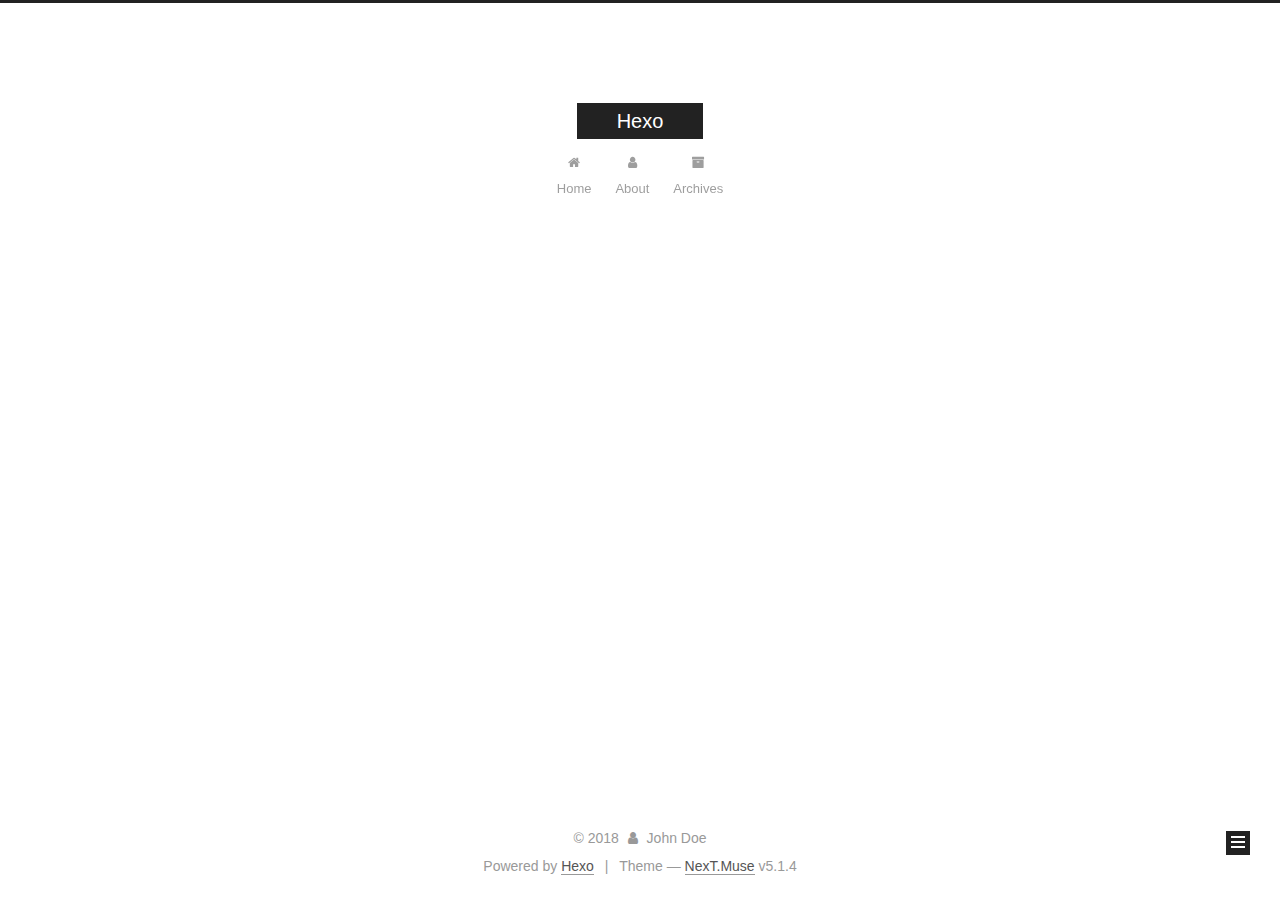
==== commit 5d9fcdb0: "Site updated: 2018-05-31 09:32:33" ====
--- a/archives/index.html
+++ b/archives/index.html
@@ -186,6 +186,16 @@
         </li>
       
         
+        <li class="menu-item menu-item-about">
+          <a href="/about/" rel="section">
+            
+              <i class="menu-item-icon fa fa-fw fa-user"></i> <br />
+            
+            About
+          </a>
+        </li>
+      
+        
         <li class="menu-item menu-item-archives">
           <a href="/archives/" rel="section">
             
--- a/css/main.css
+++ b/css/main.css
@@ -1822,7 +1822,7 @@
   width: 4px;
   height: 4px;
   border-radius: 50%;
-  background: #9f2282;
+  background: #9960cc;
 }
 .links-of-blogroll {
   font-size: 13px;
